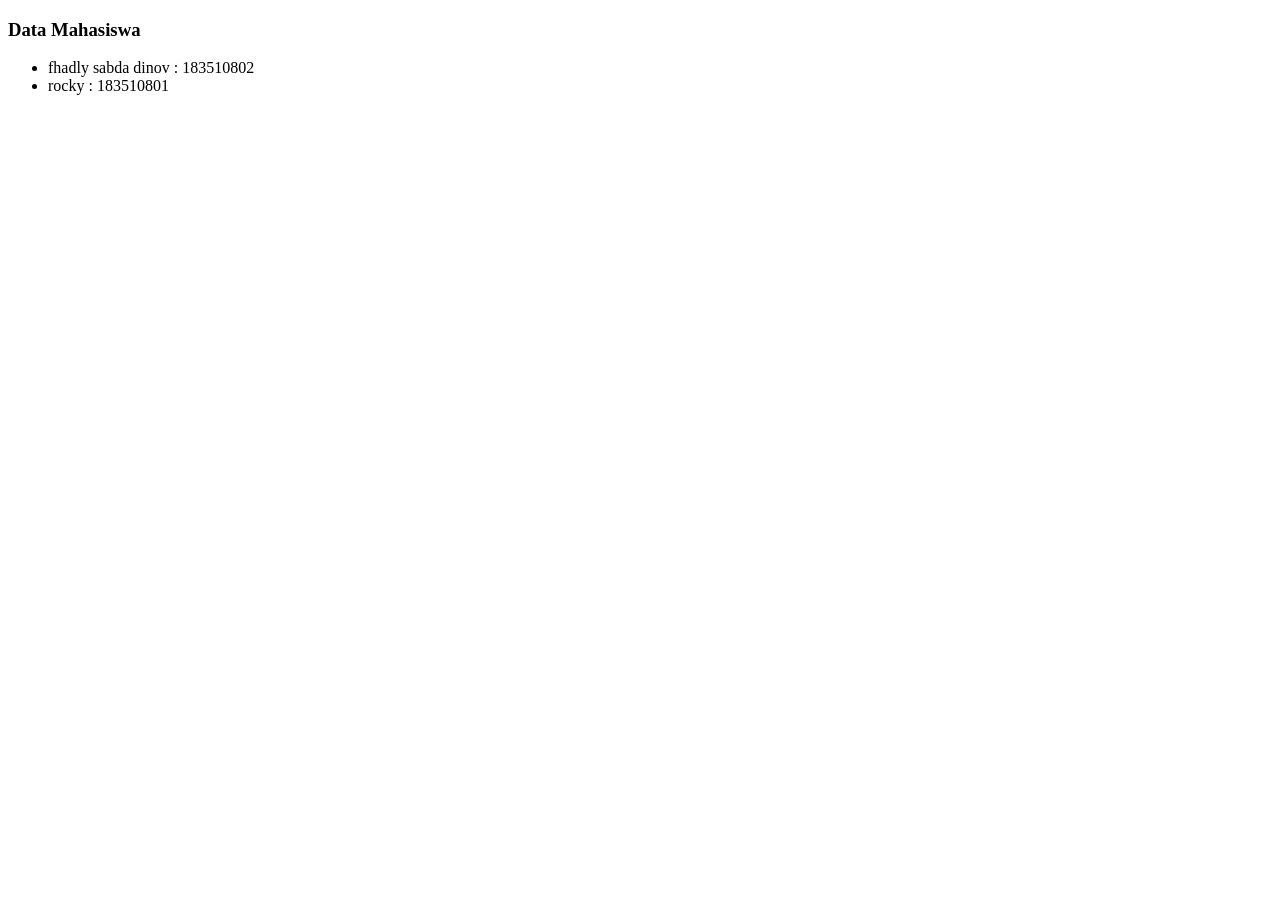
==== mahasiswa.html @ 113f685f "menambahkan file mahasiswa.html" ====
<!DOCTYPE html>
<html lang="en">
<head>
    <meta charset="UTF-8">
    <meta http-equiv="X-UA-Compatible" content="IE=edge">
    <meta name="viewport" content="width=device-width, initial-scale=1.0">
    <title>Coba Git</title>
</head>
<body>
    <h3>Data Mahasiswa</h3>
    <ul>
        <li>fhadly sabda dinov : 183510802</li>
        <li>rocky : 183510801</li>
    </ul>
</body>
</html>
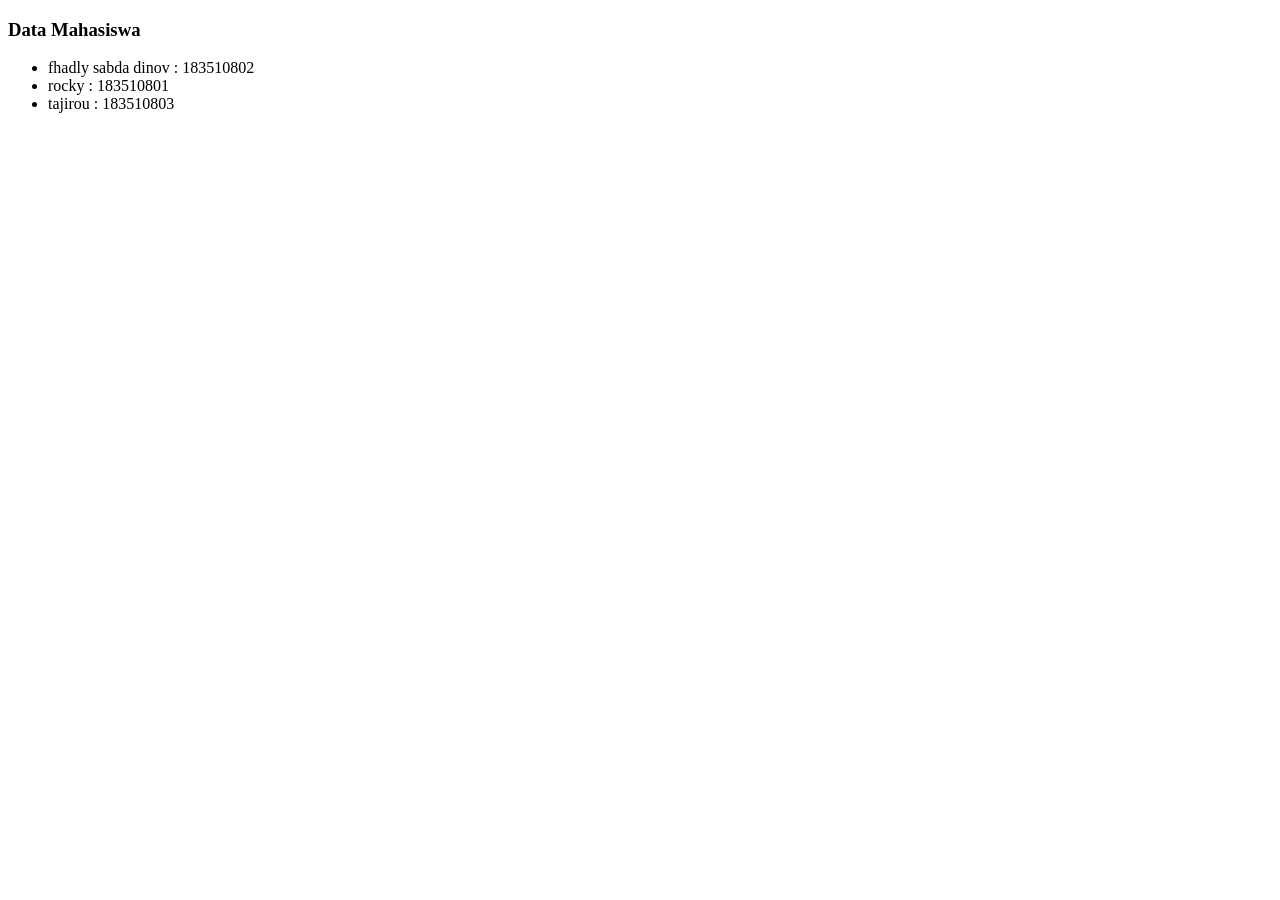
==== commit 0aecd03e: "menambahkan data 1 mahasiswa" ====
--- a/mahasiswa.html
+++ b/mahasiswa.html
@@ -11,6 +11,7 @@
     <ul>
         <li>fhadly sabda dinov : 183510802</li>
         <li>rocky : 183510801</li>
+        <li>tajirou : 183510803</li>
     </ul>
 </body>
 </html>
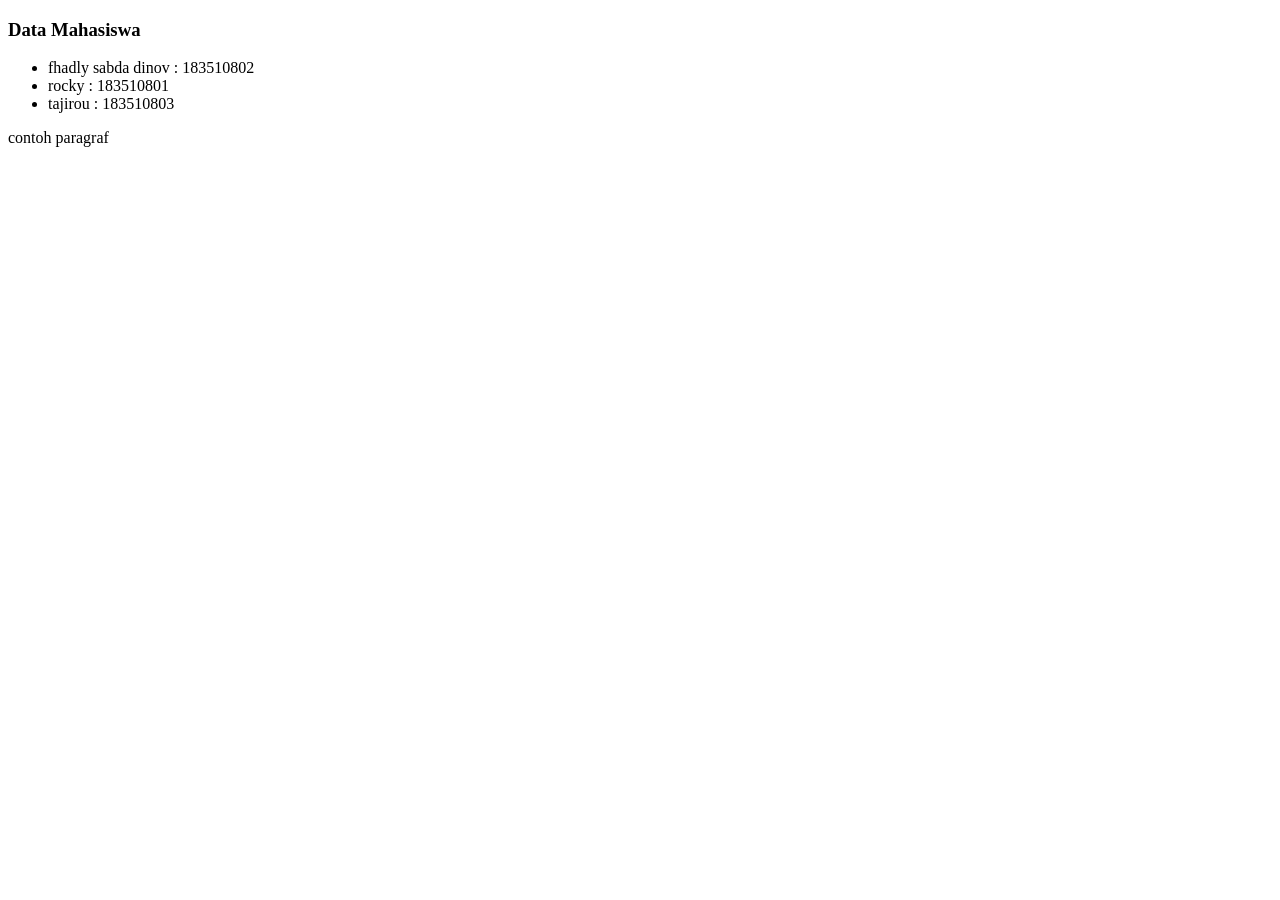
==== commit cd3c53c7: "mengubah file mahasiswa.html" ====
--- a/mahasiswa.html
+++ b/mahasiswa.html
@@ -1,17 +1,18 @@
 <!DOCTYPE html>
 <html lang="en">
-<head>
-    <meta charset="UTF-8">
-    <meta http-equiv="X-UA-Compatible" content="IE=edge">
-    <meta name="viewport" content="width=device-width, initial-scale=1.0">
+  <head>
+    <meta charset="UTF-8" />
+    <meta http-equiv="X-UA-Compatible" content="IE=edge" />
+    <meta name="viewport" content="width=device-width, initial-scale=1.0" />
     <title>Coba Git</title>
-</head>
-<body>
+  </head>
+  <body>
     <h3>Data Mahasiswa</h3>
     <ul>
-        <li>fhadly sabda dinov : 183510802</li>
-        <li>rocky : 183510801</li>
-        <li>tajirou : 183510803</li>
+      <li>fhadly sabda dinov : 183510802</li>
+      <li>rocky : 183510801</li>
+      <li>tajirou : 183510803</li>
     </ul>
-</body>
-</html>+    <p>contoh paragraf</p>
+  </body>
+</html>
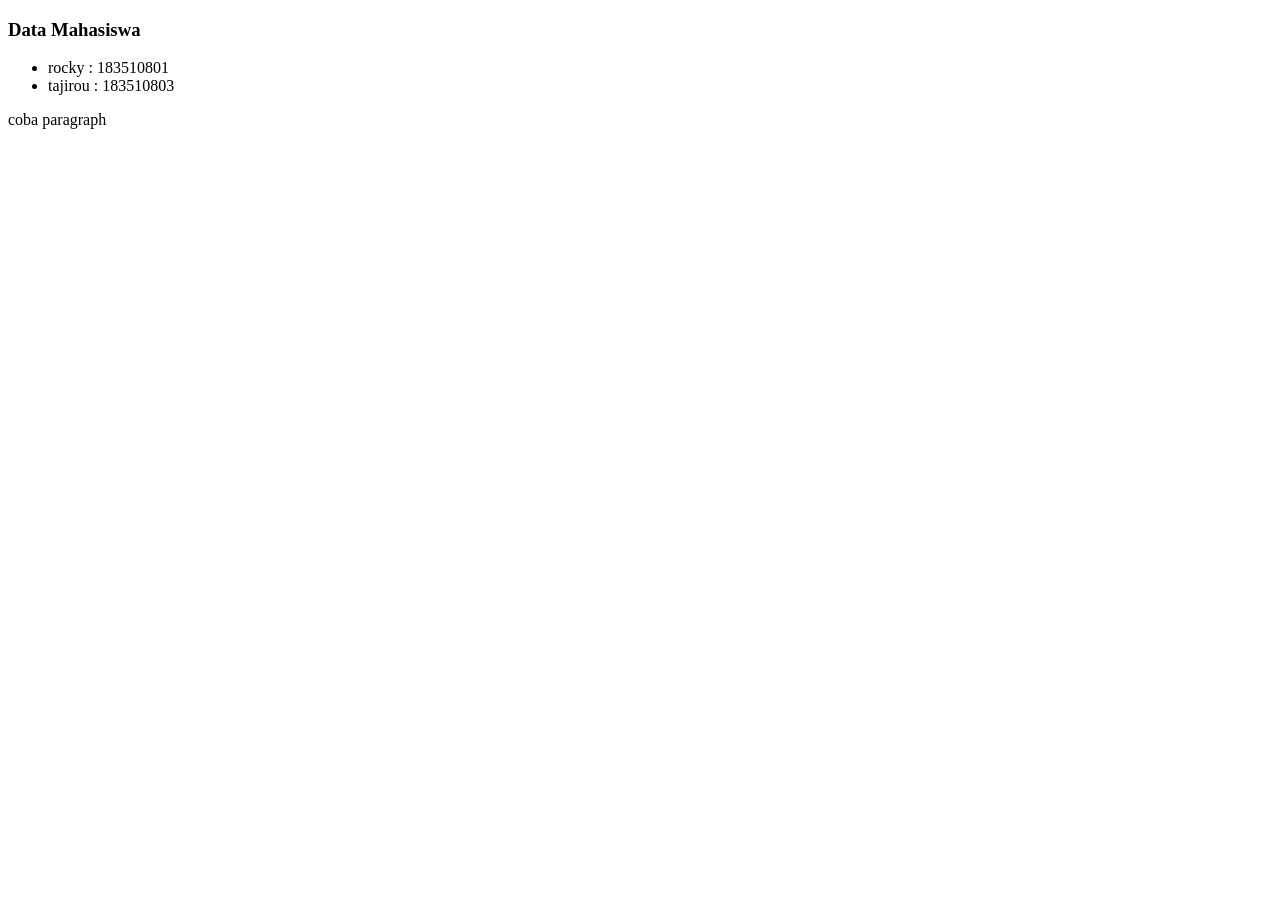
==== commit aeb594cc: "mengubah isi dari file mahasiswa.html" ====
--- a/mahasiswa.html
+++ b/mahasiswa.html
@@ -9,10 +9,9 @@
   <body>
     <h3>Data Mahasiswa</h3>
     <ul>
-      <li>fhadly sabda dinov : 183510802</li>
       <li>rocky : 183510801</li>
       <li>tajirou : 183510803</li>
     </ul>
-    <p>contoh paragraf</p>
+    <p>coba paragraph</p>
   </body>
 </html>
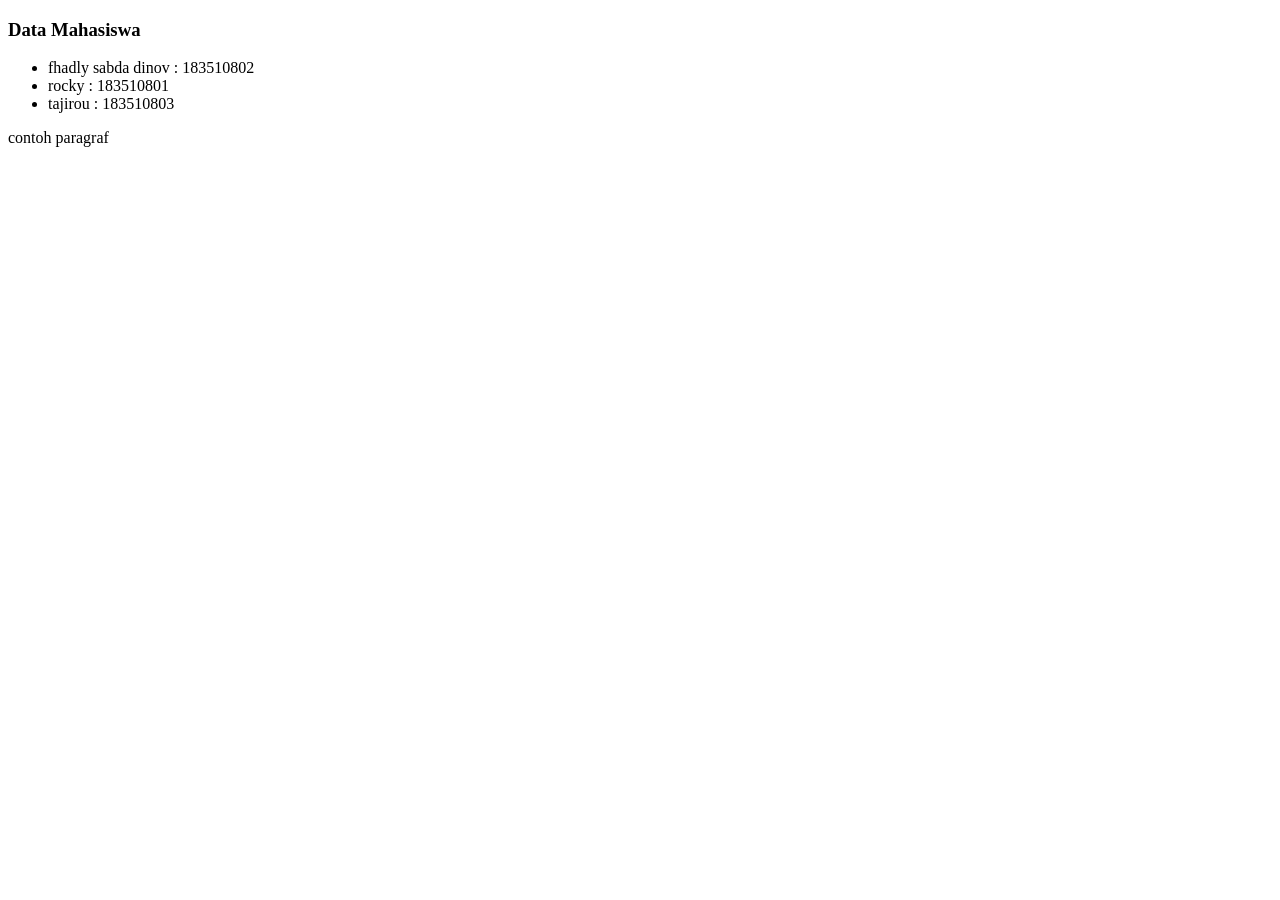
==== commit ed14c36f: "merge conflict selesai" ====
--- a/mahasiswa.html
+++ b/mahasiswa.html
@@ -9,9 +9,10 @@
   <body>
     <h3>Data Mahasiswa</h3>
     <ul>
+      <li>fhadly sabda dinov : 183510802</li>
       <li>rocky : 183510801</li>
       <li>tajirou : 183510803</li>
     </ul>
-    <p>coba paragraph</p>
+    <p>contoh paragraf</p>
   </body>
 </html>
